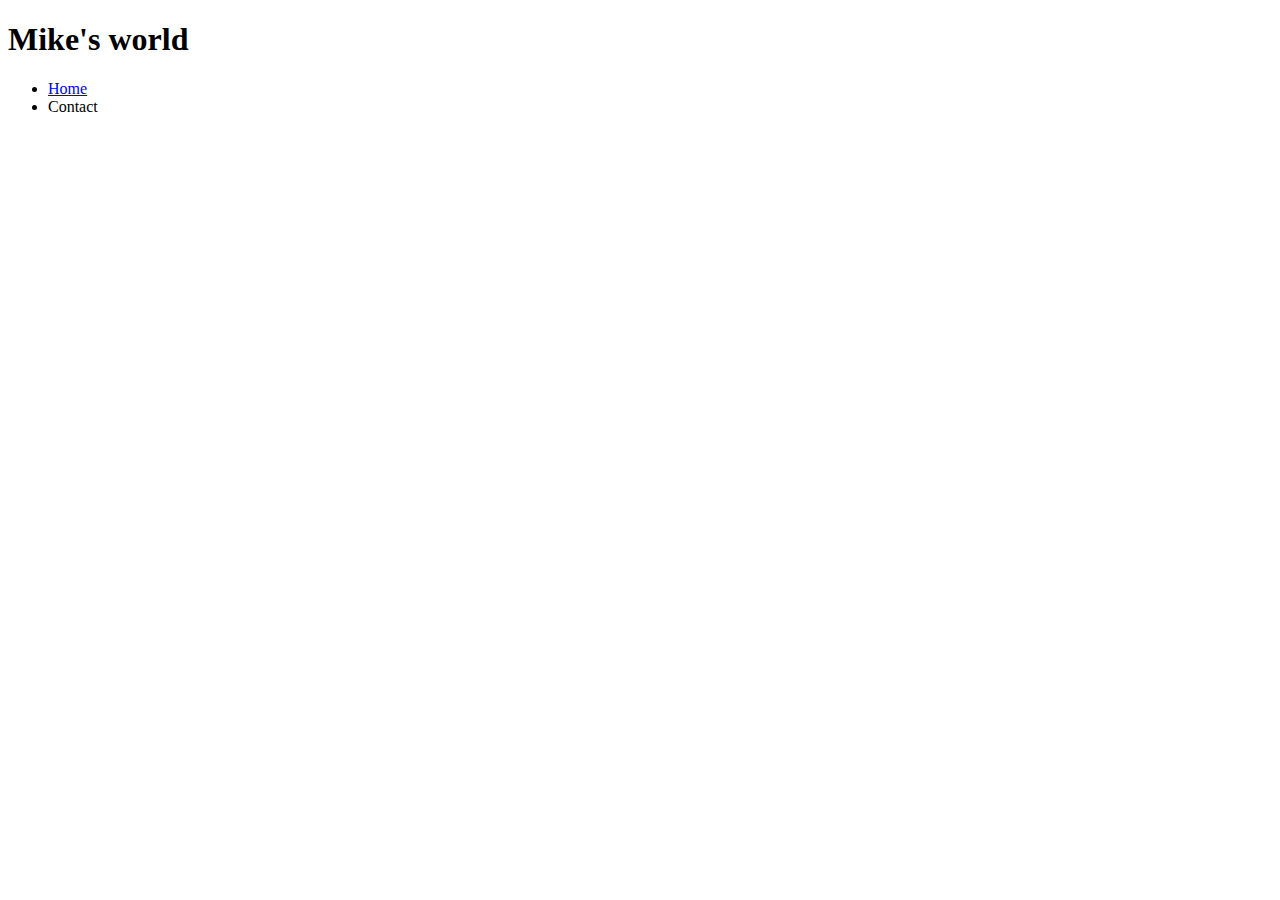
==== contact/index.html @ 16207edf "HTML" ====
<!DOCTYPE html>
<html>
    <head>
        <meta charset="UTF-8">
        <title> Our First Webpage</title>
        <link rel="shortcut icon" href="../images/favicon.png">
    </head>
    <body>
        <header> <h1> Mike's world </h1> </header>
        <nav>
            <ul>
                <li><a href="../index.html">Home</a></li>
                <li>Contact</li>
            </ul>
        </nav>

    </body>
</html>
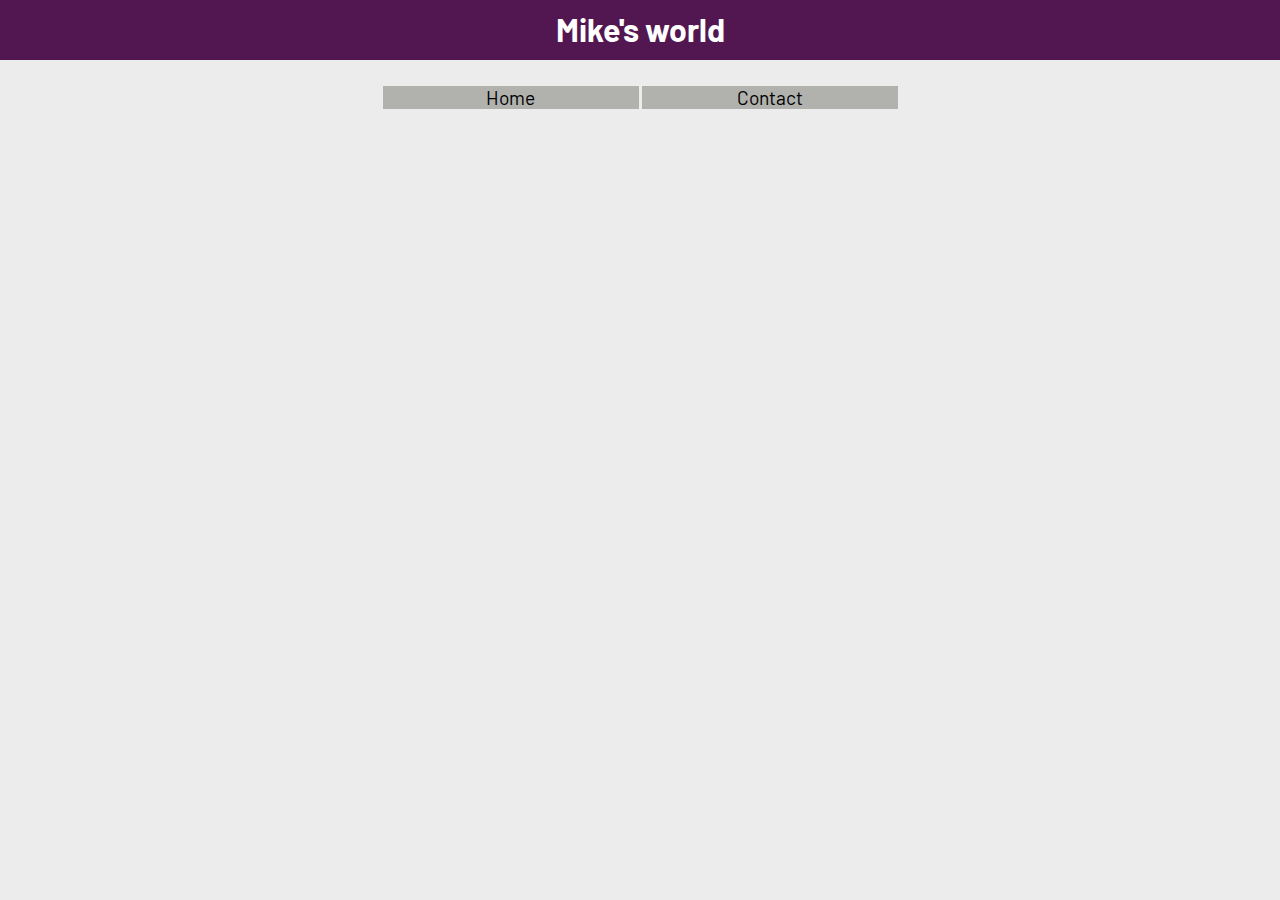
==== commit cc27d186: "CSS" ====
--- a/contact/index.html
+++ b/contact/index.html
@@ -2,14 +2,17 @@
 <html>
     <head>
         <meta charset="UTF-8">
+        <meta name="viewport" content="width=device-width">
         <title> Our First Webpage</title>
         <link rel="shortcut icon" href="../images/favicon.png">
+        <link rel="stylesheet" href="../style.css">  
+        <link href="https://fonts.googleapis.com/css?family=Barlow" rel="stylesheet"> 
     </head>
     <body>
-        <header> <h1> Mike's world </h1> </header>
+        <header class="fixed-bar"> <h1 class="page-title"> Mike's world </h1> </header>
         <nav>
-            <ul>
-                <li><a href="../index.html">Home</a></li>
+            <ul class="navigation">
+                <li><a href="../index.html" > Home</a></li>
                 <li>Contact</li>
             </ul>
         </nav>
--- a/style.css
+++ b/style.css
@@ -0,0 +1,130 @@
+html {
+    background-color: rgb(236, 236, 236);
+    font-family: 'Barlow', sans-serif;
+    font-size: 100%;
+}
+
+body {
+    margin: 0;
+}
+a {
+    text-decoration: none;
+    color: black;
+}
+
+a:active {
+    color: #fa923f;
+}
+
+img:hover{
+    cursor: pointer;
+}
+
+/* header */ 
+
+.fixed-bar{
+    height: 70px;
+
+}
+
+.page-title {
+    position: fixed;
+    top: 0;
+    width: 100%;
+    height: 40px;
+    background-color: #521751;
+    color: white;
+    padding: 10px 0;
+    margin: 0;
+    text-align: center;
+    font-size: 32px;
+    font-size: 2rem;
+}
+
+/* nav*/ 
+.navigation {
+    text-align: center;
+    padding: 0;
+}
+
+.navigation li {
+    display: inline-block;
+    width: 20%;
+    background-color: rgb(177, 177, 174);
+    font-size: 16px;
+    font-size: 0.9rem;
+}
+
+/*main*/
+.trip-text {
+    display: none;
+}
+
+
+.trip-images{
+    display: flex;
+    flex-wrap: wrap;
+}
+
+.trip-images img {
+    width: 100%;
+    height: 100%;
+}
+
+.feedback{
+    position: relative;
+    bottom: 18.4px;
+    background-color: #521751;
+    color: white;
+    text-align: center;
+    margin: 0;
+    font-size: 16px;
+    font-size: 1rem;
+}
+
+/*footer*/ 
+.review-clients {
+    display: flex;
+    align-items: center;
+    justify-content: center;
+    flex-wrap: wrap;
+    border: 1px solid black;
+    background-color: white;
+    margin: 10px;
+}
+
+.review-clients img {
+    width: 120px;
+}
+
+.review-clients p {
+    width: 350px;
+    text-align: center;
+    font-size: 16px;
+    font-size: 1rem;
+}
+
+@media (min-width: 400px) {
+    .navigation li {
+        font-size: 1.2rem;
+    }
+}
+
+@media (min-width: 700px) {
+    .trip-images img {
+        width: 50%;
+    }
+    .trip-text {
+    background-color: #fa923f;
+    padding: 0;
+    display: flex;
+    }
+
+.trip-text p {
+    background-color: #521751;
+    color: white;
+    margin: 0; 
+    width: 50%;
+    font-size: 1rem;
+    } 
+}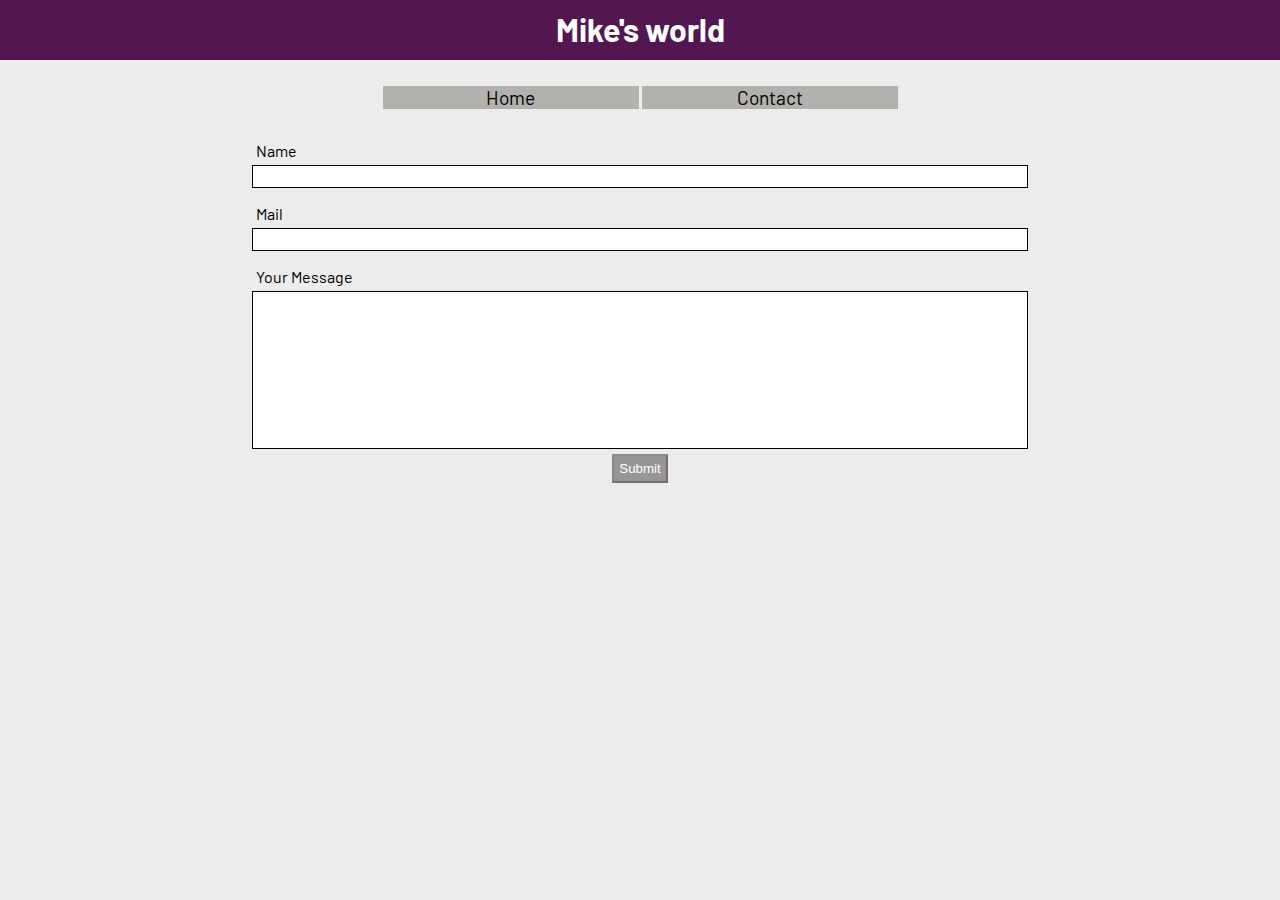
==== commit b774b563: "javascript" ====
--- a/contact/index.html
+++ b/contact/index.html
@@ -9,13 +9,24 @@
         <link href="https://fonts.googleapis.com/css?family=Barlow" rel="stylesheet"> 
     </head>
     <body>
-        <header class="fixed-bar"> <h1 class="page-title"> Mike's world </h1> </header>
+        <header class="fixed-bar"> <h1 class="page-title">Mike's world</h1> </header>
         <nav>
             <ul class="navigation">
                 <li><a href="../index.html" > Home</a></li>
                 <li>Contact</li>
             </ul>
         </nav>
-
+        <main>
+                <form class="form">
+                <label for="input-name">Name</label>
+                <input type="text" name="name" class="form-input" id="input-name" oninput="checkInput()">
+                <label for="input-mail">Mail</label>
+                <input type="text" name="email" class="form-input" id="input-mail" oninput="checkInput()"> 
+                <label for="input-message">Your Message</label>
+                <textarea name="message" cols="30" rows="10" class="form-input" id="input-message" oninput="checkInput()"></textarea>
+                <button type="submit" class="submit-button" disabled>Submit</button> 
+            </form> 
+        </main>
+        <script src="main.js"></script> 
     </body>
 </html>--- a/style.css
+++ b/style.css
@@ -7,6 +7,7 @@
 body {
     margin: 0;
 }
+
 a {
     text-decoration: none;
     color: black;
@@ -20,13 +21,117 @@
     cursor: pointer;
 }
 
+/* modal */ 
+/* something here is not working */
+.backdrop {
+    display: none; 
+    position: fixed;
+    background: rgba(0,0,0.5);
+    top: 0;
+    height: 100vh;
+    width: 100vw;
+    z-index: 1;
+} 
+
+.modal {
+    display: none; 
+    position: fixed;
+    background: white;
+    padding: 10px;
+    width: 260px;
+    top: 100px;
+    left: calc(50% - 140px);
+    z-index: 1;
+} 
+
+.modal h1 {
+    margin: 0;
+}
+
+.modal button {
+    background: #fa923f;
+    color: white;
+    border: 1px solid #521751;
+    font: inherit;
+    font-size: 12px;
+    cursor: pointer;
+}
+
+.modal button:hover,
+.modal button:active {
+    background: #521751;
+}
+
+.modal button:focus {
+    outline: none;
+}
+
+@media (min-width: 400px) {
+    .modal {
+        width: 360px;
+        left: calc(50% - 190px);
+    }
+}
+
+/* form */ 
+.form {
+    display: flex;
+    flex-direction: column;
+    align-items: center;
+    width: 60%;
+    margin: 0 auto;
+}
+
+label {
+    align-self: flex-start;
+    margin-top: 16px;
+    margin-bottom: 5px;
+}
+
+form-input:hover {
+    background: rbg(228,226.226);
+}
+
+.form-input:focus, 
+.form-button {
+    outline: none;
+    cursor: pointer;
+}
+
+.form-input {
+    background: white;
+    border: 1px solid black;
+    width: 100%;
+    padding: 3px;
+}
+
+textarea {
+    resize: none;
+    padding: 3px;
+}
+
+.submit-button {
+    margin-top: 5px;
+    padding: 5px;
+    background: #979695;
+    color: white;
+}
+
+.submit-button:active, 
+.submit-button:hover {
+    cursor: pointer;
+}
+
+.submit-button:focus {
+    outline: none; 
+}
+
 /* header */ 
 
 .fixed-bar{
     height: 70px;
 
 }
-
 .page-title {
     position: fixed;
     top: 0;
@@ -55,6 +160,7 @@
     font-size: 0.9rem;
 }
 
+
 /*main*/
 .trip-text {
     display: none;
@@ -123,8 +229,10 @@
 .trip-text p {
     background-color: #521751;
     color: white;
+    text-align: center;
     margin: 0; 
     width: 50%;
+    font-size: 16px;
     font-size: 1rem;
     } 
-}+}
